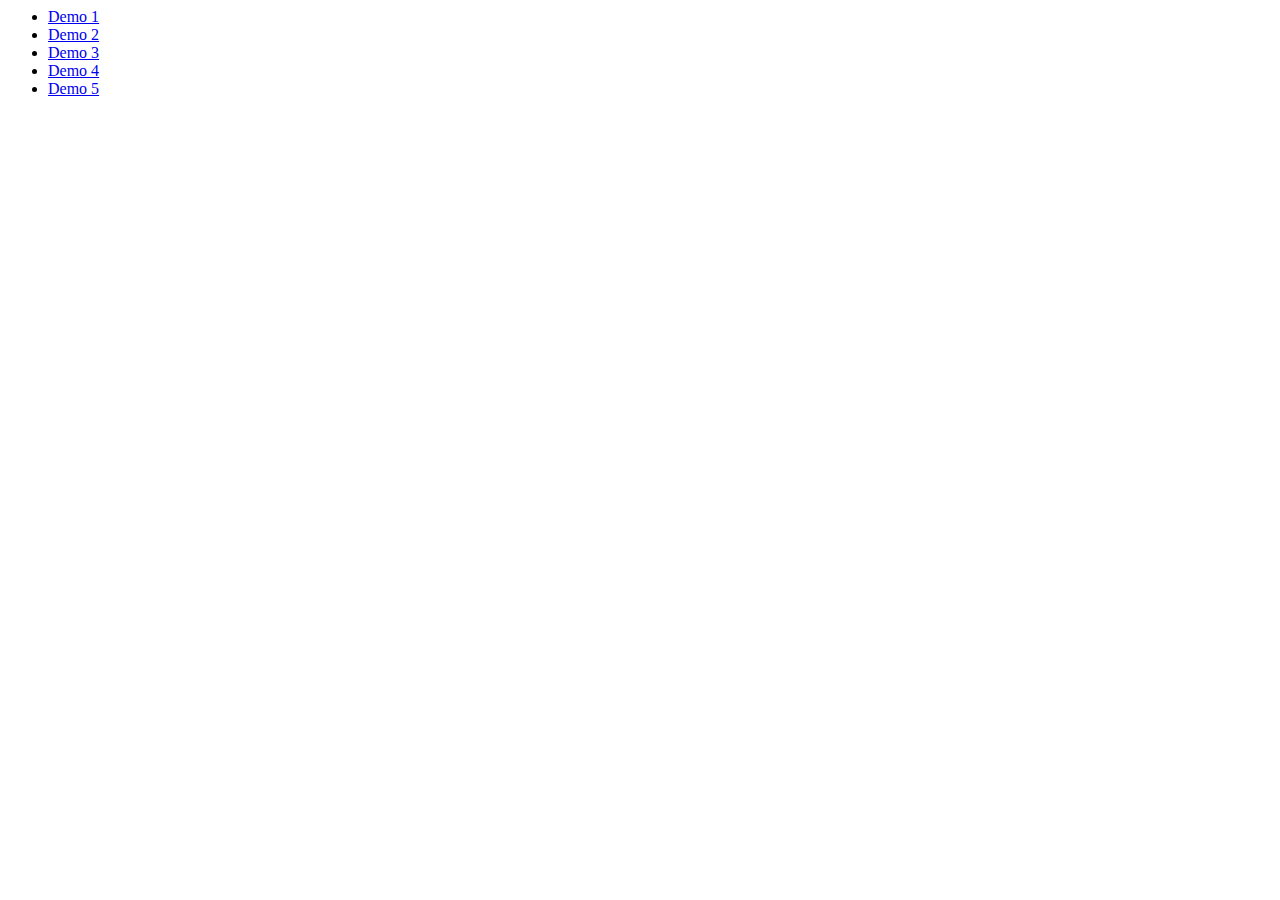
==== index.html @ 0028923c "adding index, lite web server shortcut" ====
<html>
<head>
	<title>AngularJS for the .Net Developer</title>
</head>
<body>
	<ul>
		<li><a href="/1/index.html">Demo 1</a></li>
		<li><a href="/2/index.html">Demo 2</a></li>
		<li><a href="/3/index.html">Demo 3</a></li>
		<li><a href="/4/index.html">Demo 4</a></li>
		<li><a href="/5/index.html">Demo 5</a></li>
	</ul>
</body>
</html>
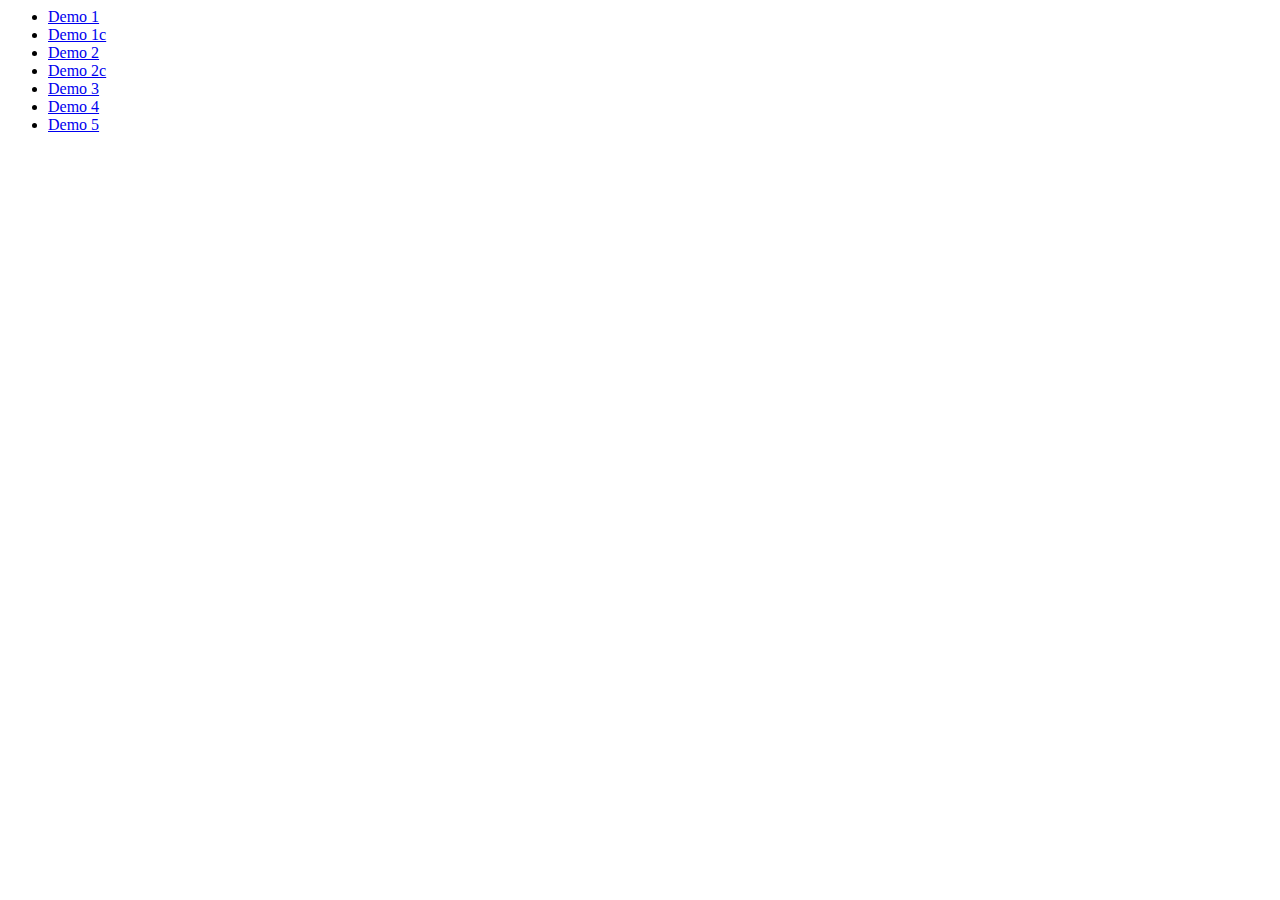
==== commit 71332b5f: "Basic (Nothing) app and data binding demos" ====
--- a/index.html
+++ b/index.html
@@ -5,7 +5,9 @@
 <body>
 	<ul>
 		<li><a href="/1/index.html">Demo 1</a></li>
+		<li><a href="/1c/index.html">Demo 1c</a></li>
 		<li><a href="/2/index.html">Demo 2</a></li>
+		<li><a href="/2c/index.html">Demo 2c</a></li>
 		<li><a href="/3/index.html">Demo 3</a></li>
 		<li><a href="/4/index.html">Demo 4</a></li>
 		<li><a href="/5/index.html">Demo 5</a></li>
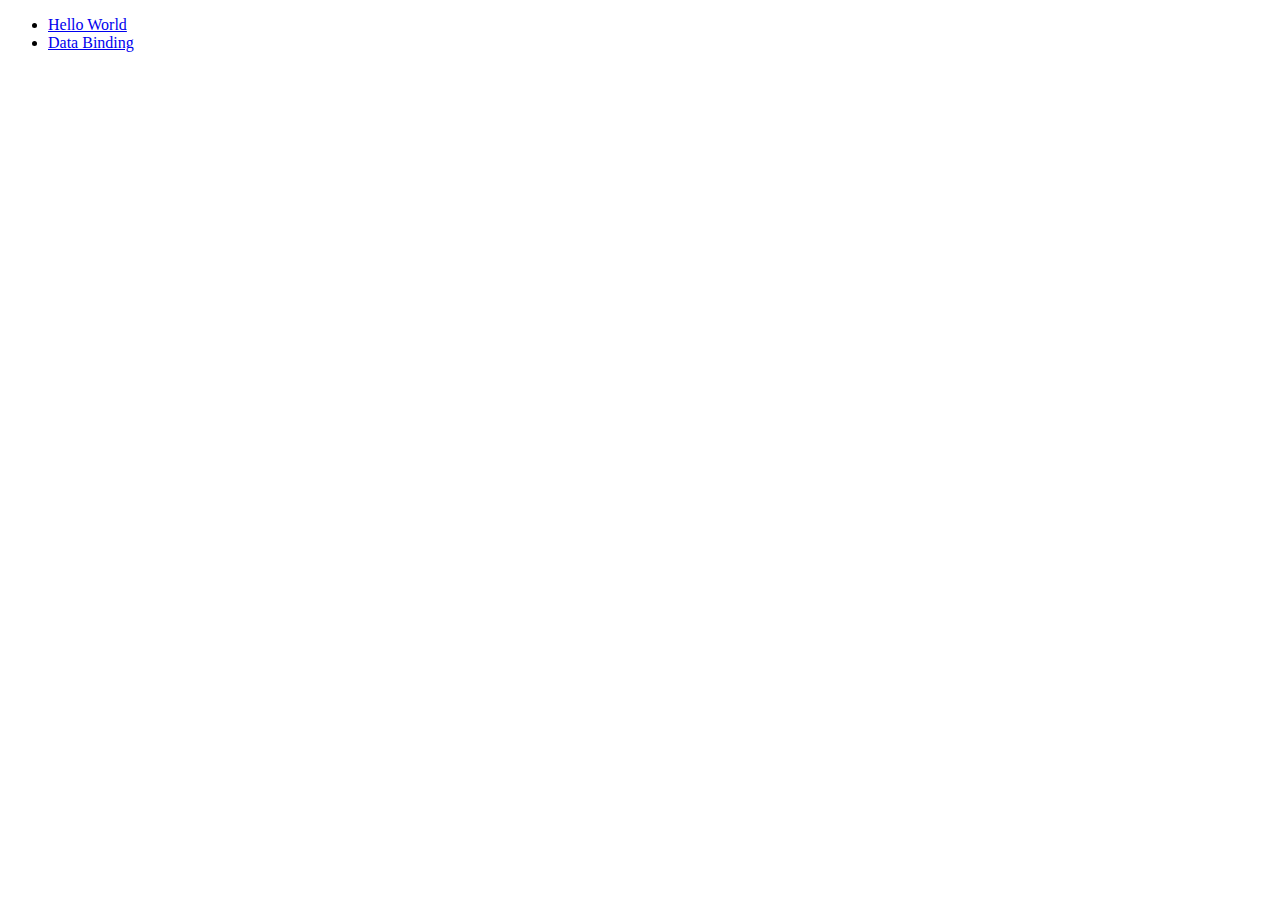
==== commit 55abd93b: "Final Commit" ====
--- a/index.html
+++ b/index.html
@@ -1,16 +1,14 @@
+<!DOCTYPE html>
 <html>
 <head>
 	<title>AngularJS for the .Net Developer</title>
 </head>
 <body>
 	<ul>
-		<li><a href="/1/index.html">Demo 1</a></li>
-		<li><a href="/1c/index.html">Demo 1c</a></li>
-		<li><a href="/2/index.html">Demo 2</a></li>
-		<li><a href="/2c/index.html">Demo 2c</a></li>
-		<li><a href="/3/index.html">Demo 3</a></li>
-		<li><a href="/4/index.html">Demo 4</a></li>
-		<li><a href="/5/index.html">Demo 5</a></li>
+		
+		<li><a href="/1c/index.html">Hello World</a></li>
+		<li><a href="/2c/index.html">Data Binding</a></li>
+	
 	</ul>
 </body>
 </html>